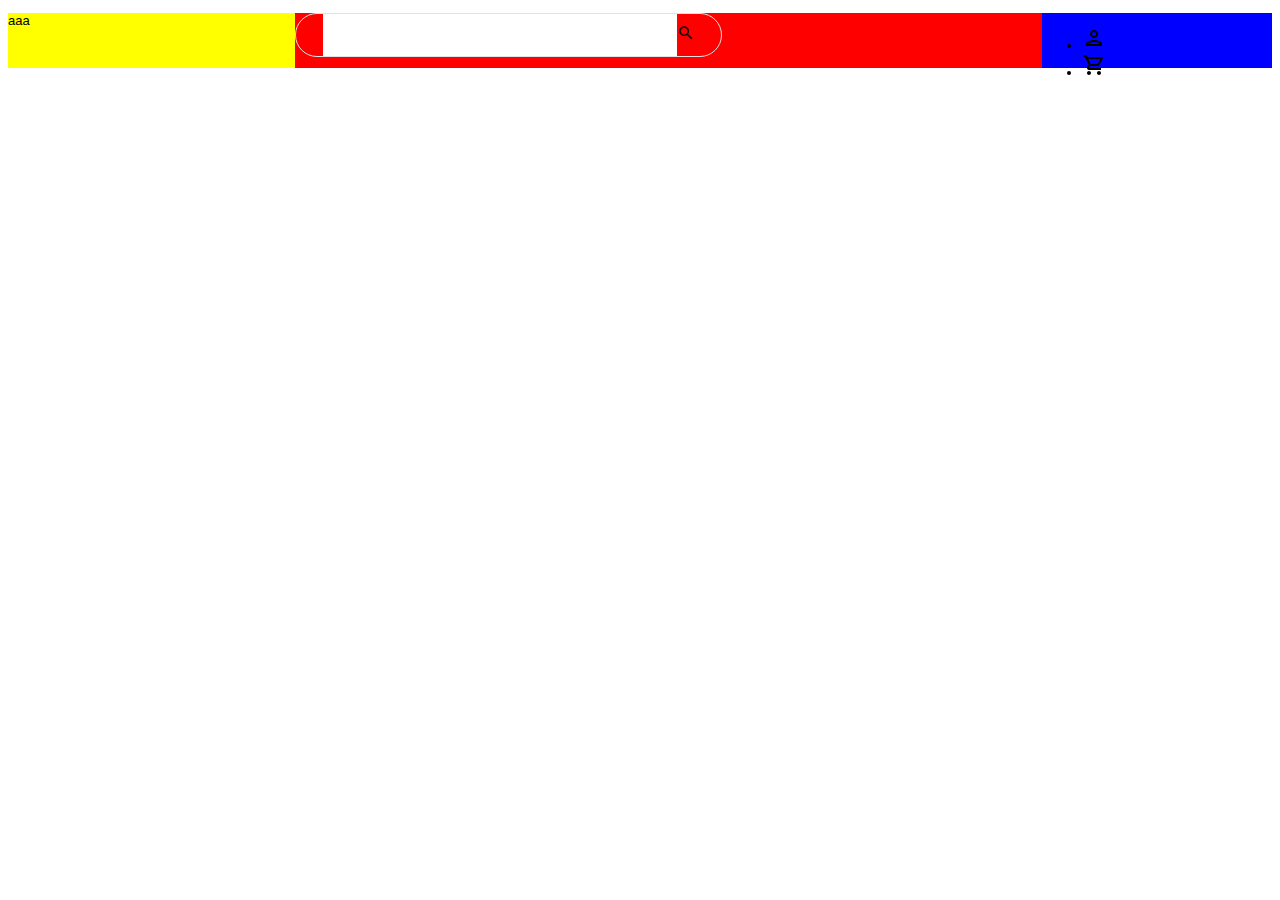
==== index.html @ a0e129c0 "cosas varias" ====
<!DOCTYPE html>
<html lang="en">
<head>
    <meta charset="UTF-8">
    <meta http-equiv="X-UA-Compatible" content="IE=edge">
    <meta name="viewport" content="width=device-width, initial-scale=1.0">
    <link rel="stylesheet" href="style.css">
    <link rel="stylesheet" href="main.css">
    <title>Trabajo</title>

</head>
<body>
    <header>
        <logo>
            aaa
        </logo>

        <navvar>
            <section class="header-input">
           
                <div class="header-input-container">
                    <span class="search-icon"></span>
                    <input type="text">
                    <a class="micro-icon" href=""></a>
                </div>
            </section>
        </navvar>

        <nav>
            <ul>
                <li>
                    <a href="">
                        <img src="cosas/user.svg" alt="">
                    </a>
                </li>
                <li>
                    <a href="">
                        <img src="cosas/carro.svg" alt="">
                    </a>
                </li>
            </ul>
        </nav>       
    </header>
   <main>

   </main>
    <footer>

    </footer>
</body>
</html>
---- style.css ----
body{
   
    font-size: 13px;
    font-family: Arial, Helvetica, sans-serif;
}
header{
    width: 100%;
    height: 60px;
    display: flex;
    flex-direction: row;
    align-items: flex-end;
}
logo{
    width: 25%;
    height: 55px;
    background-color: yellow;
}
navvar{
    width: 65%;
    height: 55px;
    background-color: red;
}
nav{
    width: 20%;
    height: 55px;
    background-color: blue;
}

header .header-input-container{
    width: 425px;
    border-radius: 100px;
    border: 1px solid #dfe1e5;
    display: flex;
    justify-content: center;
    text-align: center;
}
header .header-input input{
    width: 350px;
    height: 40px;
    border:none;
    outline: none;
}
header .header-input .micro-icon {
    margin-top: 10px;
    background-image: url("cosas/buscar.png");
    background-repeat: no-repeat;
    background-position: center;
    background-size: contain;
    width: 18px;
    height: 18px;
    cursor: pointer;
}
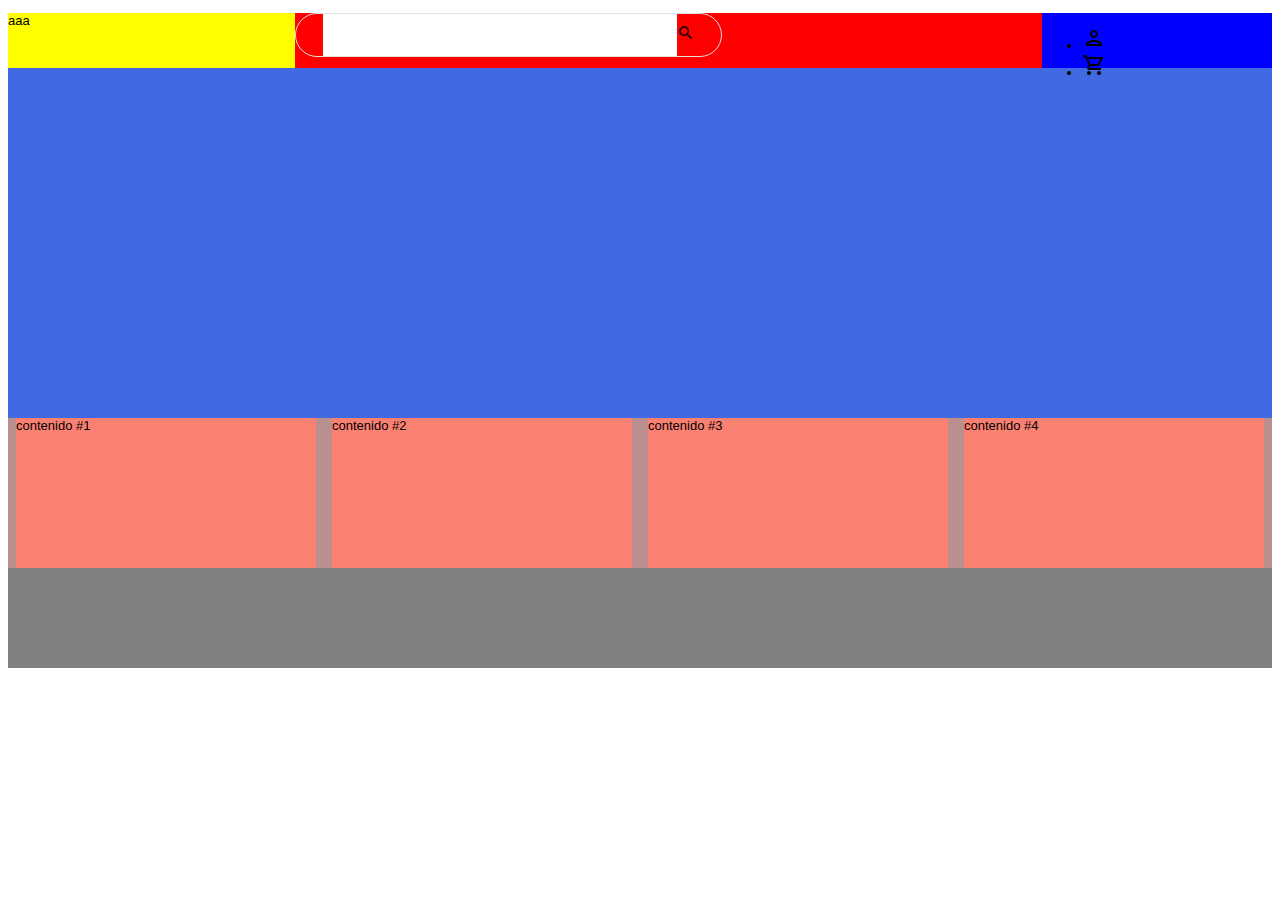
==== commit 3bf5e210: "estructura html" ====
--- a/index.html
+++ b/index.html
@@ -42,9 +42,18 @@
         </nav>       
     </header>
    <main>
+    <div class="hero">
 
+    </div>
+    <div class="articulos">
+        <div class="item">contenido #1</div>
+        <div class="item">contenido #2</div>
+        <div class="item">contenido #3</div>
+        <div class="item">contenido #4</div>
+    </div>
    </main>
-    <footer>
+    
+   <footer>
 
     </footer>
 </body>
--- a/main.css
+++ b/main.css
@@ -0,0 +1,25 @@
+main {
+    width: 100%;
+    height: 500px;
+    background-color: rosybrown;
+}
+.hero{
+    width: 100%;
+    height: 350px;
+    background-color: royalblue;
+}
+.articulos{
+    display: flex;
+    justify-content: space-around;
+}
+.item{
+    width: 300px;
+    height: 150px;
+    background-color: salmon;
+}
+
+footer{
+width: 100%;
+background-color: gray;
+height: 100px;
+}
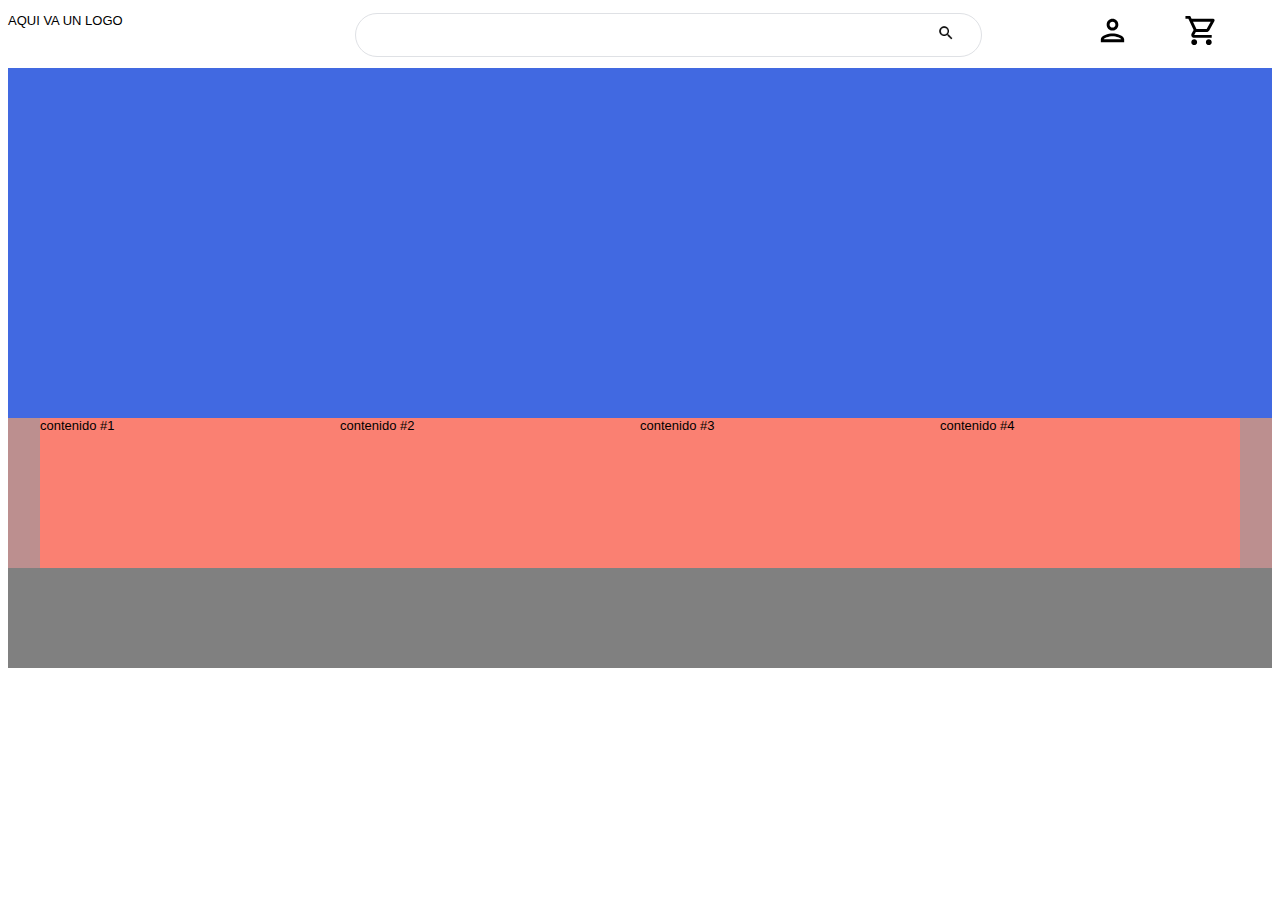
==== commit 1f701fbb: "mejoramos el header" ====
--- a/index.html
+++ b/index.html
@@ -12,7 +12,7 @@
 <body>
     <header>
         <logo>
-            aaa
+            AQUI VA UN LOGO
         </logo>
 
         <navvar>
@@ -26,19 +26,14 @@
             </section>
         </navvar>
 
-        <nav>
-            <ul>
-                <li>
+        <nav>  
                     <a href="">
                         <img src="cosas/user.svg" alt="">
                     </a>
-                </li>
-                <li>
+               
                     <a href="">
                         <img src="cosas/carro.svg" alt="">
                     </a>
-                </li>
-            </ul>
         </nav>       
     </header>
    <main>
--- a/style.css
+++ b/style.css
@@ -13,21 +13,29 @@
 logo{
     width: 25%;
     height: 55px;
-    background-color: yellow;
+    
 }
 navvar{
     width: 65%;
     height: 55px;
-    background-color: red;
+    display: flex;
+    justify-content: center;
 }
 nav{
     width: 20%;
     height: 55px;
-    background-color: blue;
+    display: flex;
+    justify-content: space-evenly;
+
+}
+img{
+    width: 35px;
+    height: 40px;
 }
 
+
 header .header-input-container{
-    width: 425px;
+    width: 625px;
     border-radius: 100px;
     border: 1px solid #dfe1e5;
     display: flex;
@@ -35,7 +43,7 @@
     text-align: center;
 }
 header .header-input input{
-    width: 350px;
+    width: 550px;
     height: 40px;
     border:none;
     outline: none;
--- a/main.css
+++ b/main.css
@@ -10,12 +10,16 @@
 }
 .articulos{
     display: flex;
-    justify-content: space-around;
+    justify-content: center;
 }
 .item{
     width: 300px;
     height: 150px;
     background-color: salmon;
+}
+img{
+    width: 35px;
+    height: 35px;
 }
 
 footer{
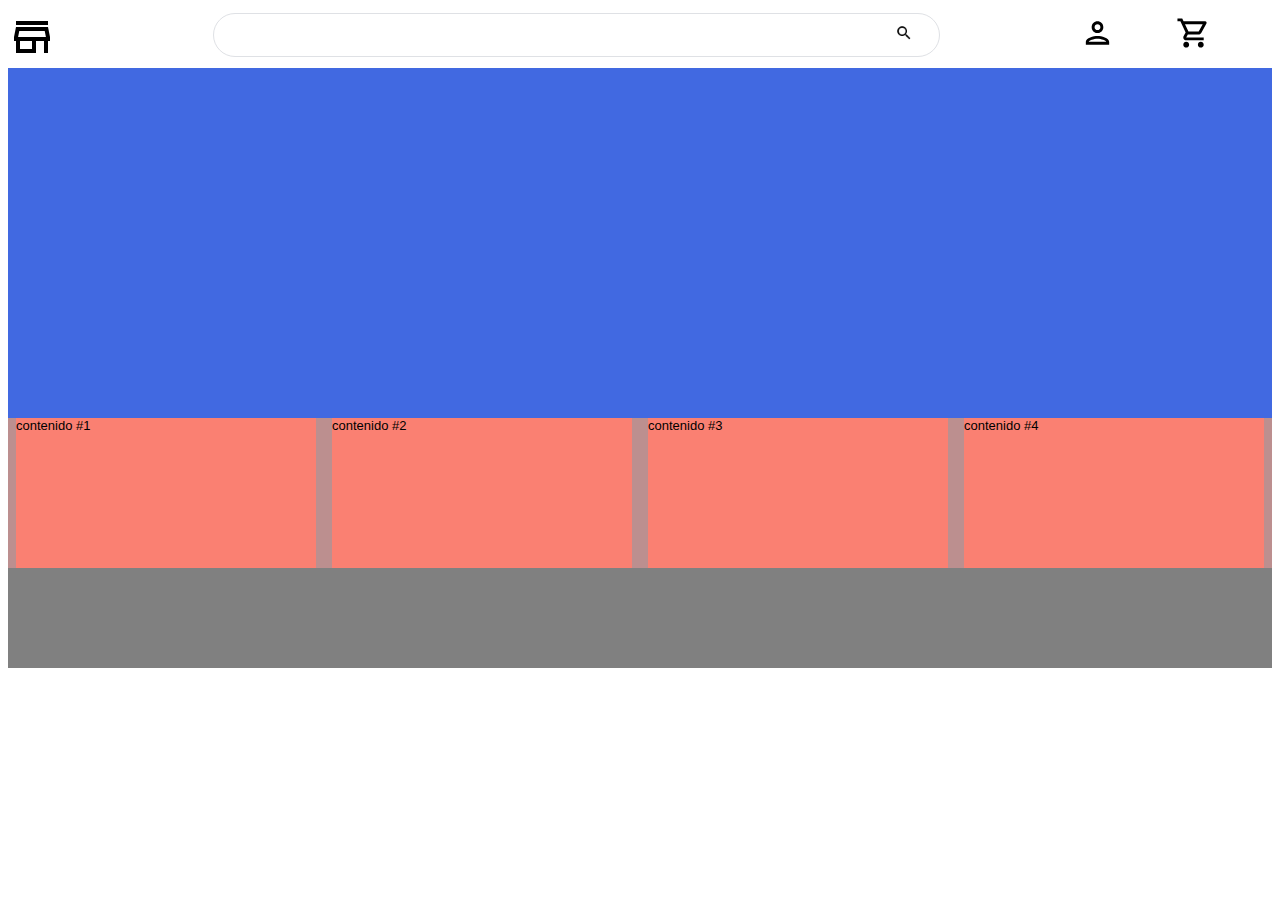
==== commit 7a71b6cf: "header" ====
--- a/index.html
+++ b/index.html
@@ -12,7 +12,8 @@
 <body>
     <header>
         <logo>
-            AQUI VA UN LOGO
+            <img src="cosas/logo.png" alt="">
+            
         </logo>
 
         <navvar>
--- a/style.css
+++ b/style.css
@@ -11,12 +11,12 @@
     align-items: flex-end;
 }
 logo{
-    width: 25%;
+    width: 10%;
     height: 55px;
-    
 }
+
 navvar{
-    width: 65%;
+    width: 70%;
     height: 55px;
     display: flex;
     justify-content: center;
@@ -28,14 +28,14 @@
     justify-content: space-evenly;
 
 }
-img{
+nav a img{
     width: 35px;
     height: 40px;
 }
 
 
 header .header-input-container{
-    width: 625px;
+    width: 725px;
     border-radius: 100px;
     border: 1px solid #dfe1e5;
     display: flex;
@@ -43,7 +43,7 @@
     text-align: center;
 }
 header .header-input input{
-    width: 550px;
+    width: 650px;
     height: 40px;
     border:none;
     outline: none;
--- a/main.css
+++ b/main.css
@@ -10,17 +10,14 @@
 }
 .articulos{
     display: flex;
-    justify-content: center;
+    justify-content: space-around;
 }
 .item{
     width: 300px;
     height: 150px;
     background-color: salmon;
 }
-img{
-    width: 35px;
-    height: 35px;
-}
+
 
 footer{
 width: 100%;
